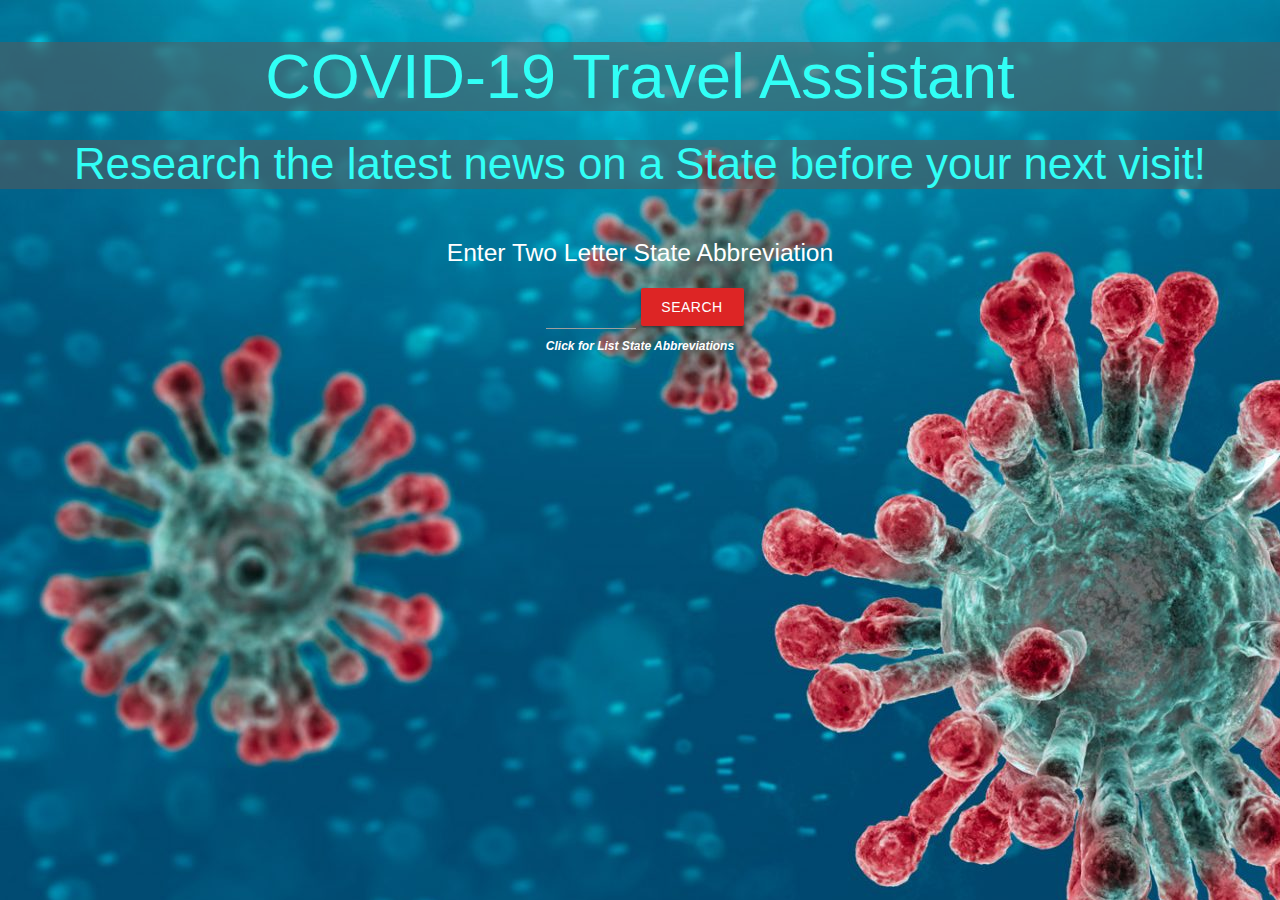
==== index.html @ 6c5f9a9b "changed news feed title" ====
<!DOCTYPE html>
<html lang="en">

<head>
  <meta http-equiv="Content-Type" content="text/html; charset=UTF-8" />
  <meta name="viewport" content="width=device-width, initial-scale=1, maximum-scale=1.0" />
  <title>COVID-19 Travel Assistant</title>
  <!-- CSS  -->
  <link href="https://fonts.googleapis.com/icon?family=Material+Icons" rel="stylesheet">
  <link href="assets/materialize.css" type="text/css" rel="stylesheet" media="screen,projection" />
  <link href="assets/style.css" type="text/css" rel="stylesheet" media="screen,projection" />
  <link rel="icon" href="assets/images/covid-19-favicon.png" type="image/png">
</head>

<body>

  <body>
    <header>
      <h1 class="display-1 title" id="title">COVID-19 Travel Assistant</h1>
      <h3 class="display-1 title">Research the latest news on a State before your next visit! </h3>

    </header>
    ​
    <!-- NAV Bar -->
    <div class="nav-wrapper container">
      <form class="center-align">
        <!-- NEW NEW NEW -->
        <h5 class="white-text">Enter Two Letter State Abbreviation</h5>
        <input class="card l2 s12" id="citySearch" size="40" type="search" required>
        <button class="btn btn-outline-success searches" id="searchBtn" type="submit">Search</button>
        <!-- NEW NEW NEW -->
        <div> <a class="white-text" href="https://abbreviations.yourdictionary.com/articles/state-abbrev.html" target="_blank"><small><b>Click for List State Abbreviations</b></small></a></div>
      </form>
    </div>
    
    <Main class="main container hide" id="main">
      <div class="row container">
        <div class="col l4 s12 card-panel currentData">
          <div class="current"><b>State</b>: <span id="state"></span> <span id="stateScore"> </span></div>
          <div class="current"><b>Population</b>: <span id="population"></span> </div>
          <div class="current"><b>Total Cases</b>: <span id="cases"></span> <span id="casesPerc"></span> </div>
          <div class="current"><b>Total Deaths</b>: <span id="deaths"></span> <span id="deathsPerc"></span> </div>
          <div class="current"><b>Total Recovered</b>: <span id="recovered"></span> <span id="recoveredPerc"></span>
          </div>
          <div class="current"><b>Currently Active</b>: <span id="active"></span> <span id="activePerc"> </span>
          </div>
          <div class="current"><b>New Cases</b>: <span id="newCases"></span> <span id="newCasesPerc"> </span>
          </div>
          <div class="current"><b>Current Hospitalizations</b>: <span id="hospitalizations"></span> </div>
          <div class="current"><b>Current in ICU</b>: <span id="icu"></span> </div>
          <div class="current"><b>Current On Ventilator</b>: <span id="ventilator"></span> </div>
          <div class="current" id="link"> </div>
          <br>
        </div>
        <div class="col l4 s12  center-align">
          <h4 id="DestInd s3">Destination Indicator</h4>
          <img class="image s3" id="indicator" src="" alt="">
        </div>
        <div class="col l4 s12 card-panel">
          <h5>Analysis</h5>
          <div class="guidlines" id="analyis"> </div>
          <br>
        </div>
        ​
      </div>
    </Main>
    <footer class="page-footer teal hide" id="footer">
      <div class="row container">
        <div class="col l6 s12">
          <h2 class="white-text ">State News</h2>
        </div>
        <!-- News Article 1 -->
        <h5 class="col l8 s12 white-text " id="headline0"> </h5>
        <div class="col l3 s12 white-text" id="div0"> <img class="image" id="image0" src="" alt="" width="125"
            height="75"> </div>
        <!-- News Article 2 -->
        <h5 class="col l8 s12 white-text " id="headline1"> </h5>
        <div class="col l3 s12 white-text" id="div1"> <img class="image" id="image1" src="" alt="" width="125"
            height="75"> </div>
        <!-- News Article 3 -->
        <h5 class="col l8 s12 white-text " id="headline2"> </h5>
        <div class="col l3 s12 white-text" id="div2"> <img class="image" id="image2" src="" alt="" width="125"
            height="75"> </div>
        <!-- News Article 4 -->
        <h5 class="col l8 s12 white-text " id="headline3"> </h5>
        <div class="col l3 s12 white-text" id="div3"> <img class="image" id="image3" src="" alt="" width="125"
            height="75"> </div>
        <!-- News Article 5 -->
        <h5 class="col l8 s12 white-text " id="headline4"> </h5>
        <div class="col l3 s12 white-text" id="div4"> <img class="image" id="image4" src="" alt="" width="125"
            height="75"> </div>
        <!-- News Article 6 -->
        <h5 class="col l8 s12 white-text " id="headline5"> </h5>
        <div class="col l3 s12 white-text" id="div5"> <img class="image" id="image5" src="" alt="" width="125"
            height="75"> </div>
        <!-- News Article 7 -->
        <h5 class="col l8 s12 white-text " id="headline6"> </h5>
        <div class="col l3 s12 white-text" id="div6"> <img class="image" id="image6" src="" alt="" width="125"
            height="75"> </div>
        <!-- News Article 8 -->
        <h5 class="col l8 s12 white-text " id="headline7"> </h5>
        <div class="col l3 s12 white-text" id="div7"> <img class="image" id="image7" src="" alt="" width="125"
            height="75"> </div>
        <!-- News Article 9 -->
        <h5 class="col l8 s12 white-text " id="headline8"> </h5>
        <div class="col l3 s12 white-text" id="div8"> <img class="image" id="image8" src="" alt="" width="125"
            height="75"> </div>
        <!-- News Article 10 -->
        <h5 class="col l8 s12 white-text " id="headline9"> </h5>
        <div class="col l3 s12 white-text" id="div9"> <img class="image" id="image9" src="" alt="" width="125"
            height="75"> </div>
      </div>
      <div class="footer-copyright">
        <div class="container">
          © 2020 Copyright
        </div>
      </div>
    </footer>
    <!--  Scripts-->
    <script src="https://code.jquery.com/jquery-2.1.1.min.js"></script>
    <script src="js/materialize.js"></script>
    <script src="js/init.js"></script>
    <script src="https://code.jquery.com/jquery-3.4.1.min.js"></script>
    <script src="https://cdnjs.cloudflare.com/ajax/libs/moment.js/2.24.0/moment.min.js"></script>
    <script src="./js/script.js"></script>
  </body>

</html>
---- assets/style.css ----
/* Custom Stylesheet */
/**
 * Use this file to override Materialize files so you can update
 * the core Materialize files in the future
 *
 * Made By MaterializeCSS.com
 */

 .icon-block {
  padding: 0 15px;
}

.icon-block .material-icons {
	font-size: inherit;
}

/* body {
  background-image: url(Materialize2\covid.jpg);
} */

#indicator {
  margin-left: auto;
  margin-right: auto;
} 

body {
  font-family: 'Open Sans', sans-serif;
  font-size: 16px;
  line-height: 1;
  background-image: url(images/COVID2.jpg);
  background-attachment: fixed;
}

h2,h3 {
  color: white;
}

h4 {
  color: white;
}

/* #title {
  background-color: rgba(90, 90, 90, 0.548);
  text-align: center;
  color: rgb(49, 255, 246);
} */

.title {
  background-color: rgba(90, 90, 90, 0.548);
  text-align: center;
  color: rgb(49, 255, 246);
}
/* 
.searchArea {
    margin-left: 20px;
} */

#searchHistory{
    margin-left: auto;
    margin-right: auto;
    text-align: center;
}
#search {
  padding-top: 10px;
}

#citySearch {
  text-align: center;
  width: 10%;
}

.card-panel {
  background-color: #b5eeff9f;
}

.current{
    padding-top: 10px;
    margin-top: 10px;
}

a {
  color: #5f5f5f;
  font-weight: bolder;
  font-style: italic;
}

/* .weatherCards {
    margin-left: 20px;
    padding-left: 5px;
    display: inline-block;
    text-align: left;
} */

.fiveDay {
    text-align: left;
    font-size: 16px; 
    flex-wrap: wrap;

}

.saveBtn {
  border-left: 1px solid black;
  border-top-right-radius: 15px;
  border-bottom-right-radius: 15px;
  background-color: #06AED5;
  color: white;
}

#clearBtn {
  float: right;
}

.text {
  text-align: justify;
  text-overflow: unset;
}

.searches{
  text-align: center;
  width: 103px;
  height: 38px;  
  font-size: 14px; 
  display: inline-block;    
}

#DestInd {
  text-align: center;
}

#indicator {
  margin: auto;
}

.footer-copyright {
  background-color: rgba(250, 111, 111, 0.397);
  text-align: center;
}
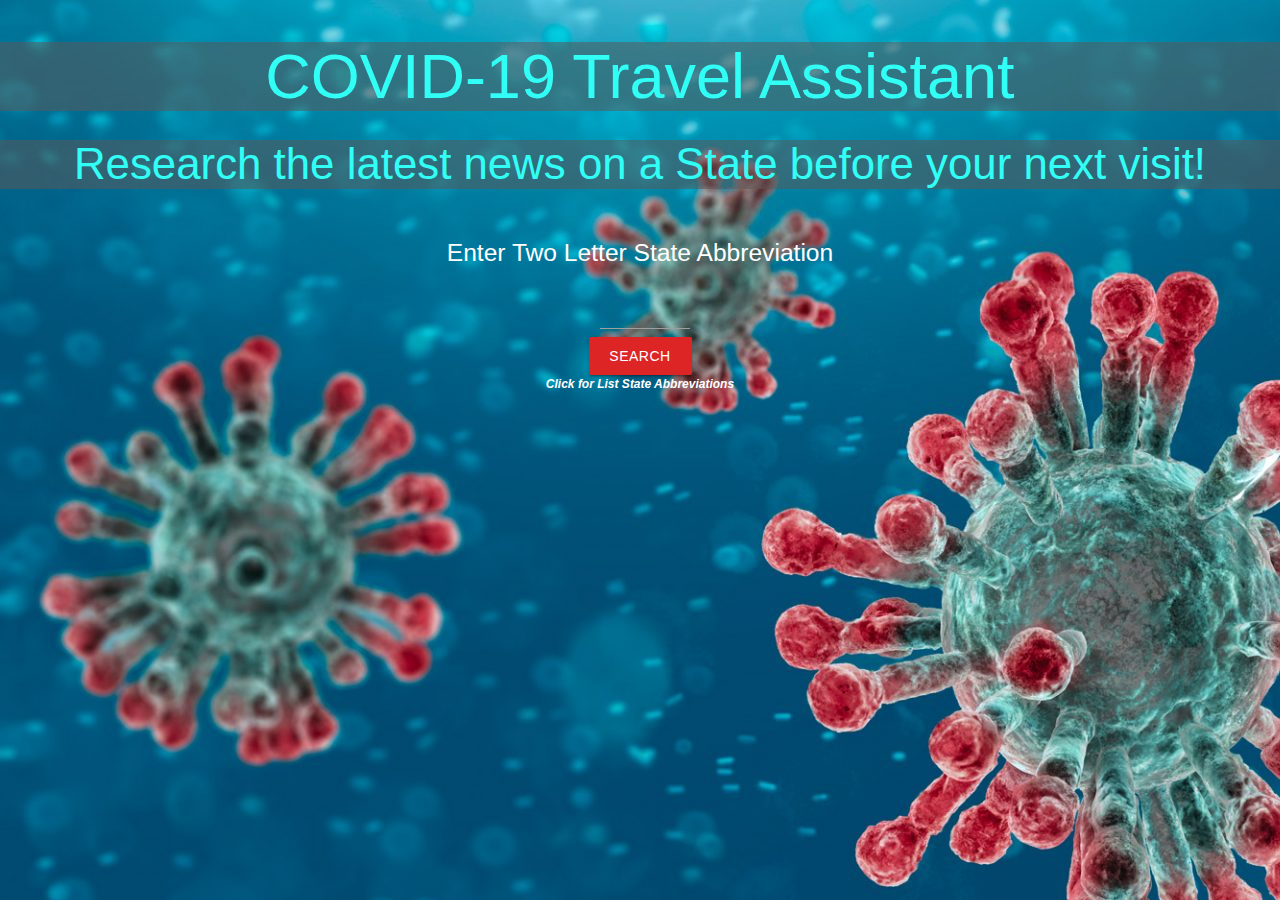
==== commit aa60e4b3: "columns" ====
--- a/index.html
+++ b/index.html
@@ -26,16 +26,17 @@
       <form class="center-align">
         <!-- NEW NEW NEW -->
         <h5 class="white-text">Enter Two Letter State Abbreviation</h5>
-        <input class="card l2 s12" id="citySearch" size="40" type="search" required>
+        <input class="card l2  s12" id="citySearch" size="40" type="search" required>
+        <br>
         <button class="btn btn-outline-success searches" id="searchBtn" type="submit">Search</button>
         <!-- NEW NEW NEW -->
         <div> <a class="white-text" href="https://abbreviations.yourdictionary.com/articles/state-abbrev.html" target="_blank"><small><b>Click for List State Abbreviations</b></small></a></div>
       </form>
     </div>
     
-    <Main class="main container hide" id="main">
-      <div class="row container">
-        <div class="col l4 s12 card-panel currentData">
+    <Main class="main hide container" id="main">
+      <div class="row container center-align">
+        <div class="col l3 offset-l1 s12 card-panel currentData">
           <div class="current"><b>State</b>: <span id="state"></span> <span id="stateScore"> </span></div>
           <div class="current"><b>Population</b>: <span id="population"></span> </div>
           <div class="current"><b>Total Cases</b>: <span id="cases"></span> <span id="casesPerc"></span> </div>
@@ -52,11 +53,11 @@
           <div class="current" id="link"> </div>
           <br>
         </div>
-        <div class="col l4 s12  center-align">
+        <div class="col l3  s12  center-align">
           <h4 id="DestInd s3">Destination Indicator</h4>
           <img class="image s3" id="indicator" src="" alt="">
         </div>
-        <div class="col l4 s12 card-panel">
+        <div class="col l3 s12 card-panel">
           <h5>Analysis</h5>
           <div class="guidlines" id="analyis"> </div>
           <br>
@@ -64,49 +65,49 @@
         ​
       </div>
     </Main>
-    <footer class="page-footer teal hide" id="footer">
+    <footer class="page-footer teal hide container" id="footer">
       <div class="row container">
-        <div class="col l6 s12">
-          <h2 class="white-text ">State News</h2>
+        <div class="col l6 offset-l3 s12 ">
+          <h2 class="white-text">Related Top State News</h2>
         </div>
         <!-- News Article 1 -->
-        <h5 class="col l8 s12 white-text " id="headline0"> </h5>
+        <h5 class="col l8 offset-l1 offset-l1 s12 white-text " id="headline0"> </h5>
         <div class="col l3 s12 white-text" id="div0"> <img class="image" id="image0" src="" alt="" width="125"
             height="75"> </div>
         <!-- News Article 2 -->
-        <h5 class="col l8 s12 white-text " id="headline1"> </h5>
+        <h5 class="col l8 offset-l1 s12 white-text " id="headline1"> </h5>
         <div class="col l3 s12 white-text" id="div1"> <img class="image" id="image1" src="" alt="" width="125"
             height="75"> </div>
         <!-- News Article 3 -->
-        <h5 class="col l8 s12 white-text " id="headline2"> </h5>
+        <h5 class="col l8 offset-l1 s12 white-text " id="headline2"> </h5>
         <div class="col l3 s12 white-text" id="div2"> <img class="image" id="image2" src="" alt="" width="125"
             height="75"> </div>
         <!-- News Article 4 -->
-        <h5 class="col l8 s12 white-text " id="headline3"> </h5>
+        <h5 class="col l8 offset-l1 s12 white-text " id="headline3"> </h5>
         <div class="col l3 s12 white-text" id="div3"> <img class="image" id="image3" src="" alt="" width="125"
             height="75"> </div>
         <!-- News Article 5 -->
-        <h5 class="col l8 s12 white-text " id="headline4"> </h5>
+        <h5 class="col l8 offset-l1 s12 white-text " id="headline4"> </h5>
         <div class="col l3 s12 white-text" id="div4"> <img class="image" id="image4" src="" alt="" width="125"
             height="75"> </div>
         <!-- News Article 6 -->
-        <h5 class="col l8 s12 white-text " id="headline5"> </h5>
+        <h5 class="col l8 offset-l1 s12 white-text " id="headline5"> </h5>
         <div class="col l3 s12 white-text" id="div5"> <img class="image" id="image5" src="" alt="" width="125"
             height="75"> </div>
         <!-- News Article 7 -->
-        <h5 class="col l8 s12 white-text " id="headline6"> </h5>
+        <h5 class="col l8 offset-l1 s12 white-text " id="headline6"> </h5>
         <div class="col l3 s12 white-text" id="div6"> <img class="image" id="image6" src="" alt="" width="125"
             height="75"> </div>
         <!-- News Article 8 -->
-        <h5 class="col l8 s12 white-text " id="headline7"> </h5>
+        <h5 class="col l8 offset-l1 s12 white-text " id="headline7"> </h5>
         <div class="col l3 s12 white-text" id="div7"> <img class="image" id="image7" src="" alt="" width="125"
             height="75"> </div>
         <!-- News Article 9 -->
-        <h5 class="col l8 s12 white-text " id="headline8"> </h5>
+        <h5 class="col l8 offset-l1 s12 white-text " id="headline8"> </h5>
         <div class="col l3 s12 white-text" id="div8"> <img class="image" id="image8" src="" alt="" width="125"
             height="75"> </div>
         <!-- News Article 10 -->
-        <h5 class="col l8 s12 white-text " id="headline9"> </h5>
+        <h5 class="col l8 offset-l1 s12 white-text " id="headline9"> </h5>
         <div class="col l3 s12 white-text" id="div9"> <img class="image" id="image9" src="" alt="" width="125"
             height="75"> </div>
       </div>
@@ -125,4 +126,4 @@
     <script src="./js/script.js"></script>
   </body>
 
-</html>+</html>
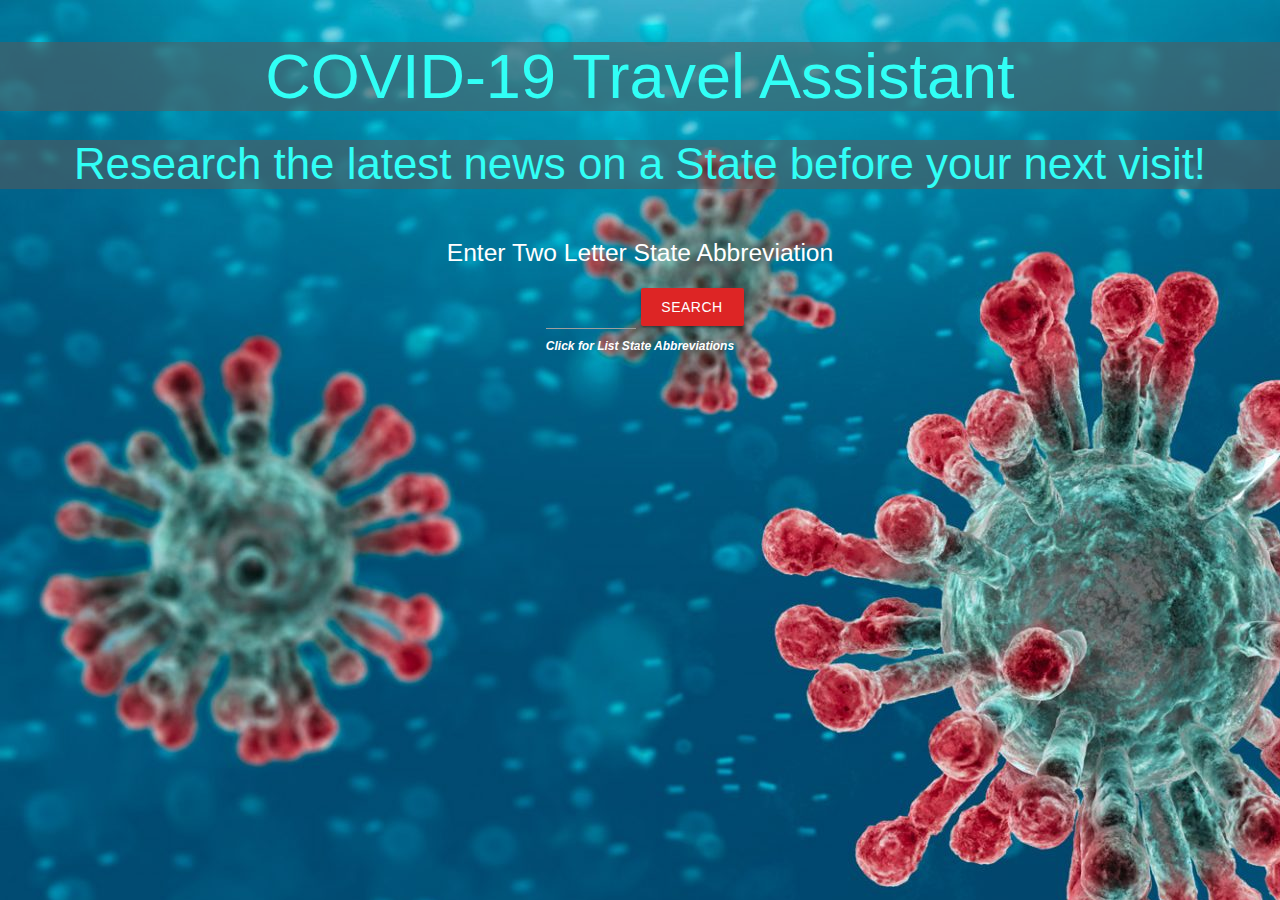
==== commit e9fff21a: "fixed align" ====
--- a/index.html
+++ b/index.html
@@ -27,16 +27,16 @@
         <!-- NEW NEW NEW -->
         <h5 class="white-text">Enter Two Letter State Abbreviation</h5>
         <input class="card l2  s12" id="citySearch" size="40" type="search" required>
-        <br>
+        
         <button class="btn btn-outline-success searches" id="searchBtn" type="submit">Search</button>
         <!-- NEW NEW NEW -->
         <div> <a class="white-text" href="https://abbreviations.yourdictionary.com/articles/state-abbrev.html" target="_blank"><small><b>Click for List State Abbreviations</b></small></a></div>
       </form>
     </div>
     
-    <Main class="main hide container" id="main">
-      <div class="row container center-align">
-        <div class="col l3 offset-l1 s12 card-panel currentData">
+    <Main class="main hide row container" id="main">
+      <div class="row container">
+        <div class="col l4 m3 s12 card-panel currentData">
           <div class="current"><b>State</b>: <span id="state"></span> <span id="stateScore"> </span></div>
           <div class="current"><b>Population</b>: <span id="population"></span> </div>
           <div class="current"><b>Total Cases</b>: <span id="cases"></span> <span id="casesPerc"></span> </div>
@@ -53,25 +53,25 @@
           <div class="current" id="link"> </div>
           <br>
         </div>
-        <div class="col l3  s12  center-align">
+        <div class="col l4 m3 offset-m1 s12 center-align">
           <h4 id="DestInd s3">Destination Indicator</h4>
           <img class="image s3" id="indicator" src="" alt="">
         </div>
-        <div class="col l3 s12 card-panel">
-          <h5>Analysis</h5>
+        <div class="col l4 m3 offset-m1 s12 card-panel">
+          <h5 class="center-align">Analysis</h5>
           <div class="guidlines" id="analyis"> </div>
           <br>
         </div>
         ​
-      </div>
+      
     </Main>
     <footer class="page-footer teal hide container" id="footer">
       <div class="row container">
         <div class="col l6 offset-l3 s12 ">
-          <h2 class="white-text">Related Top State News</h2>
+          <h2 class="white-text">State News</h2>
         </div>
         <!-- News Article 1 -->
-        <h5 class="col l8 offset-l1 offset-l1 s12 white-text " id="headline0"> </h5>
+        <h5 class="col l8 offset-l1  s12 white-text " id="headline0"> </h5>
         <div class="col l3 s12 white-text" id="div0"> <img class="image" id="image0" src="" alt="" width="125"
             height="75"> </div>
         <!-- News Article 2 -->
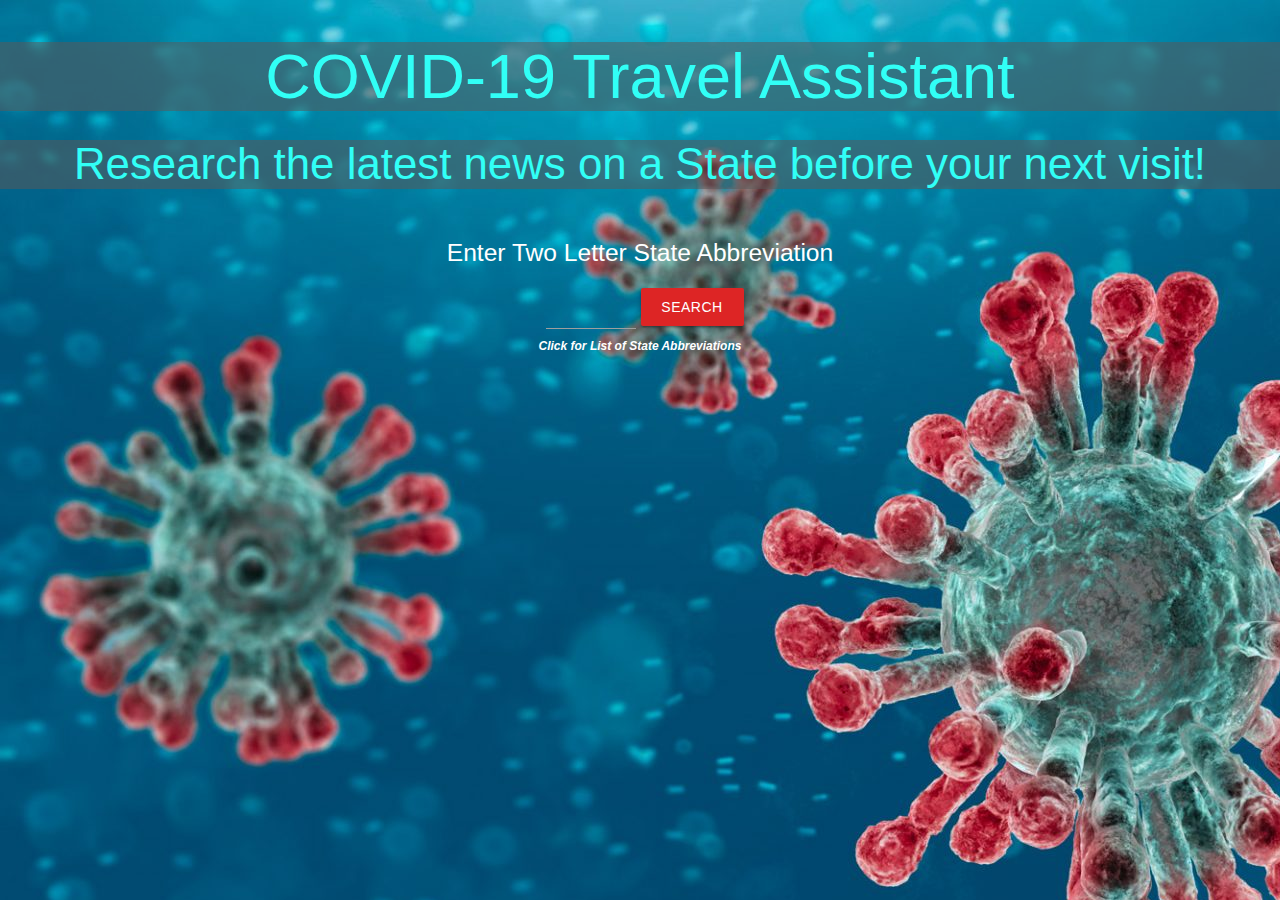
==== commit 1237dac2: "Added of to search instruction" ====
--- a/index.html
+++ b/index.html
@@ -30,7 +30,7 @@
         
         <button class="btn btn-outline-success searches" id="searchBtn" type="submit">Search</button>
         <!-- NEW NEW NEW -->
-        <div> <a class="white-text" href="https://abbreviations.yourdictionary.com/articles/state-abbrev.html" target="_blank"><small><b>Click for List State Abbreviations</b></small></a></div>
+        <div> <a class="white-text" href="https://abbreviations.yourdictionary.com/articles/state-abbrev.html" target="_blank"><small><b>Click for List of State Abbreviations</b></small></a></div>
       </form>
     </div>
     
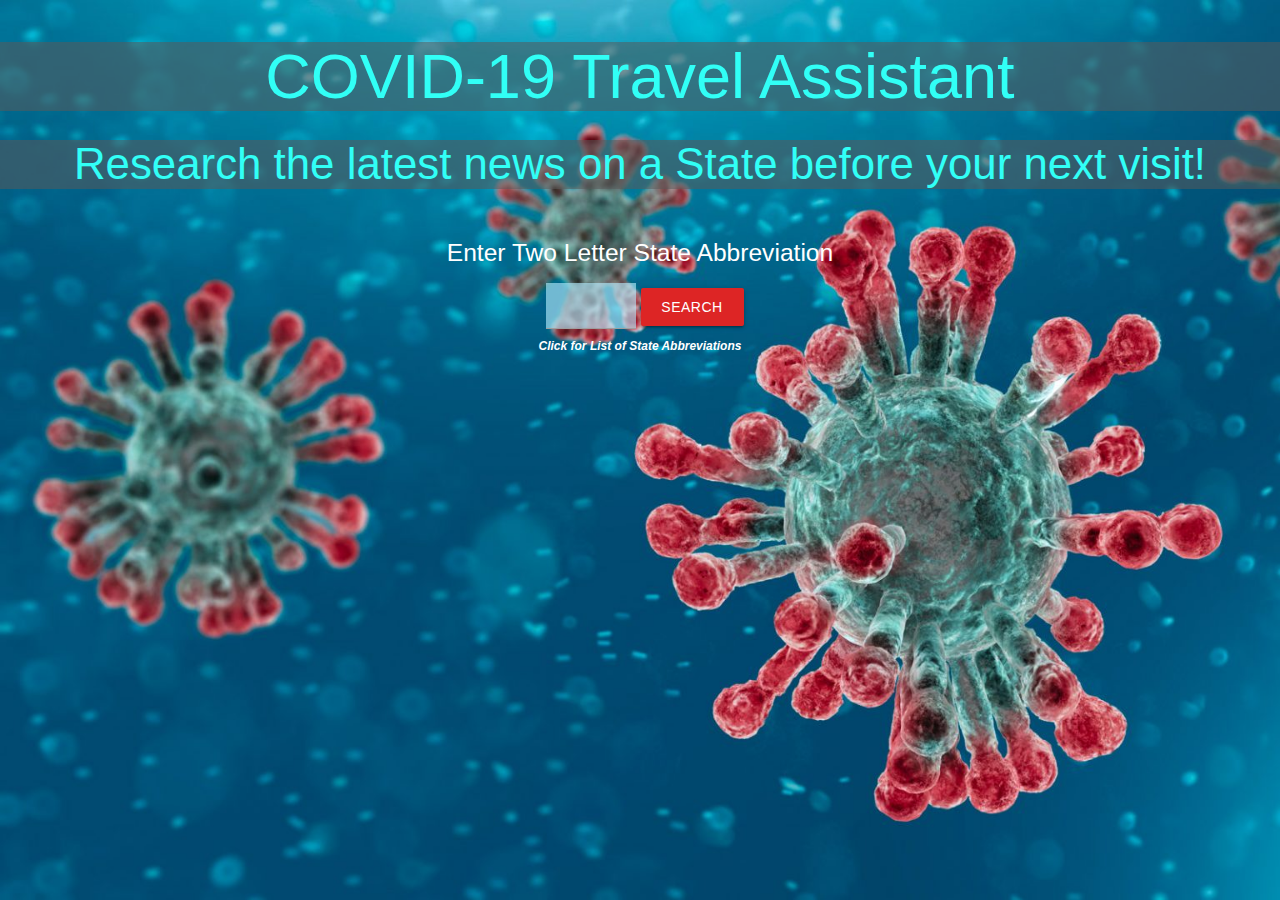
==== commit 8722435e: "deleted console.logs, changed city to state search" ====
--- a/index.html
+++ b/index.html
@@ -5,7 +5,7 @@
   <meta http-equiv="Content-Type" content="text/html; charset=UTF-8" />
   <meta name="viewport" content="width=device-width, initial-scale=1, maximum-scale=1.0" />
   <title>COVID-19 Travel Assistant</title>
-  <!-- CSS  -->
+  <!-- CSS -->
   <link href="https://fonts.googleapis.com/icon?family=Material+Icons" rel="stylesheet">
   <link href="assets/materialize.css" type="text/css" rel="stylesheet" media="screen,projection" />
   <link href="assets/style.css" type="text/css" rel="stylesheet" media="screen,projection" />
@@ -17,26 +17,25 @@
   <body>
     <header>
       <h1 class="display-1 title" id="title">COVID-19 Travel Assistant</h1>
-      <h3 class="display-1 title">Research the latest news on a State before your next visit! </h3>
-
+      <h3 class="display-1 title">Research the latest news on a State before your next visit!</h3>
     </header>
     ​
     <!-- NAV Bar -->
-    <div class="nav-wrapper container">
+    <section class="nav-wrapper container">
       <form class="center-align">
-        <!-- NEW NEW NEW -->
         <h5 class="white-text">Enter Two Letter State Abbreviation</h5>
-        <input class="card l2  s12" id="citySearch" size="40" type="search" required>
-        
+        <input class="card l2  s12" id="stateSearch" size="40" type="search" required>
+
         <button class="btn btn-outline-success searches" id="searchBtn" type="submit">Search</button>
-        <!-- NEW NEW NEW -->
-        <div> <a class="white-text" href="https://abbreviations.yourdictionary.com/articles/state-abbrev.html" target="_blank"><small><b>Click for List of State Abbreviations</b></small></a></div>
+        <div> <a class="white-text" href="https://abbreviations.yourdictionary.com/articles/state-abbrev.html"
+            target="_blank"><small><b>Click for List of State Abbreviations</b></small></a></div>
       </form>
-    </div>
-    
-    <Main class="main hide row container" id="main">
-      <div class="row container">
-        <div class="col l4 m3 s12 card-panel currentData">
+    </section>
+
+    <!-- Statistics Card-->
+    <main class="main hide row container" id="main">
+      <article class="row container">
+        <section class="col l4 m3 s12 card-panel currentData">
           <div class="current"><b>State</b>: <span id="state"></span> <span id="stateScore"> </span></div>
           <div class="current"><b>Population</b>: <span id="population"></span> </div>
           <div class="current"><b>Total Cases</b>: <span id="cases"></span> <span id="casesPerc"></span> </div>
@@ -52,62 +51,64 @@
           <div class="current"><b>Current On Ventilator</b>: <span id="ventilator"></span> </div>
           <div class="current" id="link"> </div>
           <br>
-        </div>
-        <div class="col l4 m3 offset-m1 s12 center-align">
+        </section>
+
+        <section class="col l4 m3 offset-m1 s12 center-align">
           <h4 id="DestInd s3">Destination Indicator</h4>
           <img class="image s3" id="indicator" src="" alt="">
-        </div>
-        <div class="col l4 m3 offset-m1 s12 card-panel">
+        </section>
+
+        <section class="col l4 m3 offset-m1 s12 card-panel">
           <h5 class="center-align">Analysis</h5>
           <div class="guidlines" id="analyis"> </div>
           <br>
-        </div>
-        ​
-      
+        </section>
+      </article>
+
     </Main>
     <footer class="page-footer teal hide container" id="footer">
       <div class="row container">
-        <div class="col l6 offset-l3 s12 ">
+        <div class="col l12 s12 ">
           <h2 class="white-text">State News</h2>
         </div>
         <!-- News Article 1 -->
-        <h5 class="col l8 offset-l1  s12 white-text " id="headline0"> </h5>
+        <h5 class="col l9  s12 white-text " id="headline0"> </h5>
         <div class="col l3 s12 white-text" id="div0"> <img class="image" id="image0" src="" alt="" width="125"
             height="75"> </div>
         <!-- News Article 2 -->
-        <h5 class="col l8 offset-l1 s12 white-text " id="headline1"> </h5>
+        <h5 class="col l9 s12 white-text " id="headline1"> </h5>
         <div class="col l3 s12 white-text" id="div1"> <img class="image" id="image1" src="" alt="" width="125"
             height="75"> </div>
         <!-- News Article 3 -->
-        <h5 class="col l8 offset-l1 s12 white-text " id="headline2"> </h5>
+        <h5 class="col l9 s12 white-text " id="headline2"> </h5>
         <div class="col l3 s12 white-text" id="div2"> <img class="image" id="image2" src="" alt="" width="125"
             height="75"> </div>
         <!-- News Article 4 -->
-        <h5 class="col l8 offset-l1 s12 white-text " id="headline3"> </h5>
+        <h5 class="col l9 s12 white-text " id="headline3"> </h5>
         <div class="col l3 s12 white-text" id="div3"> <img class="image" id="image3" src="" alt="" width="125"
             height="75"> </div>
         <!-- News Article 5 -->
-        <h5 class="col l8 offset-l1 s12 white-text " id="headline4"> </h5>
+        <h5 class="col l9 s12 white-text " id="headline4"> </h5>
         <div class="col l3 s12 white-text" id="div4"> <img class="image" id="image4" src="" alt="" width="125"
             height="75"> </div>
         <!-- News Article 6 -->
-        <h5 class="col l8 offset-l1 s12 white-text " id="headline5"> </h5>
+        <h5 class="col l9 s12 white-text " id="headline5"> </h5>
         <div class="col l3 s12 white-text" id="div5"> <img class="image" id="image5" src="" alt="" width="125"
             height="75"> </div>
         <!-- News Article 7 -->
-        <h5 class="col l8 offset-l1 s12 white-text " id="headline6"> </h5>
+        <h5 class="col l9 s12 white-text " id="headline6"> </h5>
         <div class="col l3 s12 white-text" id="div6"> <img class="image" id="image6" src="" alt="" width="125"
             height="75"> </div>
         <!-- News Article 8 -->
-        <h5 class="col l8 offset-l1 s12 white-text " id="headline7"> </h5>
+        <h5 class="col l9 s12 white-text " id="headline7"> </h5>
         <div class="col l3 s12 white-text" id="div7"> <img class="image" id="image7" src="" alt="" width="125"
             height="75"> </div>
         <!-- News Article 9 -->
-        <h5 class="col l8 offset-l1 s12 white-text " id="headline8"> </h5>
+        <h5 class="col l9 s12 white-text " id="headline8"> </h5>
         <div class="col l3 s12 white-text" id="div8"> <img class="image" id="image8" src="" alt="" width="125"
             height="75"> </div>
         <!-- News Article 10 -->
-        <h5 class="col l8 offset-l1 s12 white-text " id="headline9"> </h5>
+        <h5 class="col l9 s12 white-text " id="headline9"> </h5>
         <div class="col l3 s12 white-text" id="div9"> <img class="image" id="image9" src="" alt="" width="125"
             height="75"> </div>
       </div>
@@ -126,4 +127,4 @@
     <script src="./js/script.js"></script>
   </body>
 
-</html>
+</html>--- a/assets/style.css
+++ b/assets/style.css
@@ -14,10 +14,6 @@
 	font-size: inherit;
 }
 
-/* body {
-  background-image: url(Materialize2\covid.jpg);
-} */
-
 #indicator {
   margin-left: auto;
   margin-right: auto;
@@ -29,6 +25,8 @@
   line-height: 1;
   background-image: url(images/COVID2.jpg);
   background-attachment: fixed;
+  background-repeat: no-repeat;
+  background-size: cover;
 }
 
 h2,h3 {
@@ -39,34 +37,16 @@
   color: white;
 }
 
-/* #title {
-  background-color: rgba(90, 90, 90, 0.548);
-  text-align: center;
-  color: rgb(49, 255, 246);
-} */
-
 .title {
   background-color: rgba(90, 90, 90, 0.548);
   text-align: center;
   color: rgb(49, 255, 246);
 }
-/* 
-.searchArea {
-    margin-left: 20px;
-} */
 
-#searchHistory{
-    margin-left: auto;
-    margin-right: auto;
-    text-align: center;
-}
-#search {
-  padding-top: 10px;
-}
-
-#citySearch {
+#stateSearch {
   text-align: center;
   width: 10%;
+  background-color: #b5eeff9f;
 }
 
 .card-panel {
@@ -82,20 +62,6 @@
   color: #5f5f5f;
   font-weight: bolder;
   font-style: italic;
-}
-
-/* .weatherCards {
-    margin-left: 20px;
-    padding-left: 5px;
-    display: inline-block;
-    text-align: left;
-} */
-
-.fiveDay {
-    text-align: left;
-    font-size: 16px; 
-    flex-wrap: wrap;
-
 }
 
 .saveBtn {
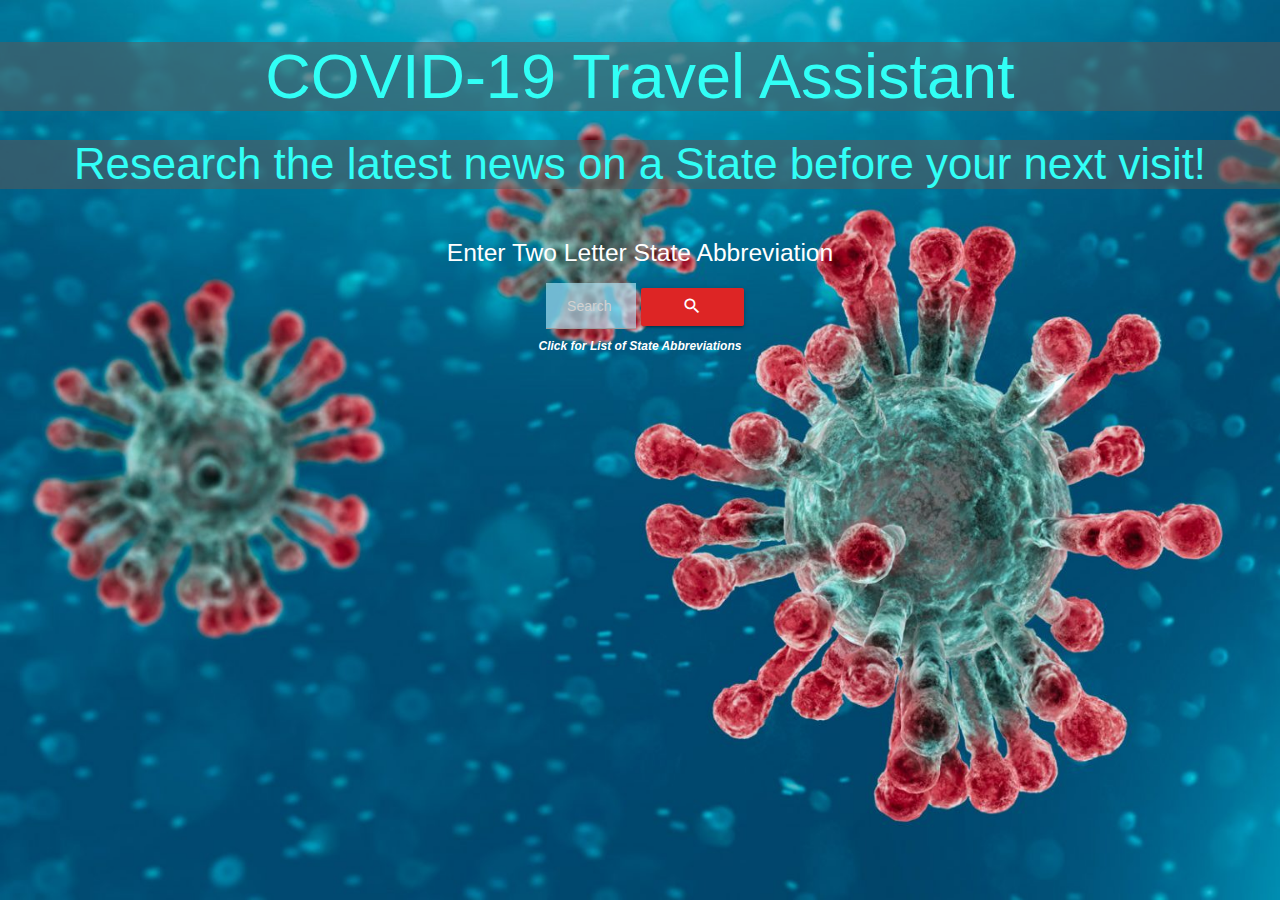
==== commit 38767a36: "adding fanciness" ====
--- a/index.html
+++ b/index.html
@@ -24,9 +24,8 @@
     <section class="nav-wrapper container">
       <form class="center-align">
         <h5 class="white-text">Enter Two Letter State Abbreviation</h5>
-        <input class="card l2  s12" id="stateSearch" size="40" type="search" required>
-
-        <button class="btn btn-outline-success searches" id="searchBtn" type="submit">Search</button>
+        <input placeholder="Search"class="card l2 s12" id="stateSearch" size="40" type="search" required>
+        <button class="btn btn-outline-success searches" id="searchBtn" type="submit"><i class="large material-icons">search</i></button>
         <div> <a class="white-text" href="https://abbreviations.yourdictionary.com/articles/state-abbrev.html"
             target="_blank"><small><b>Click for List of State Abbreviations</b></small></a></div>
       </form>
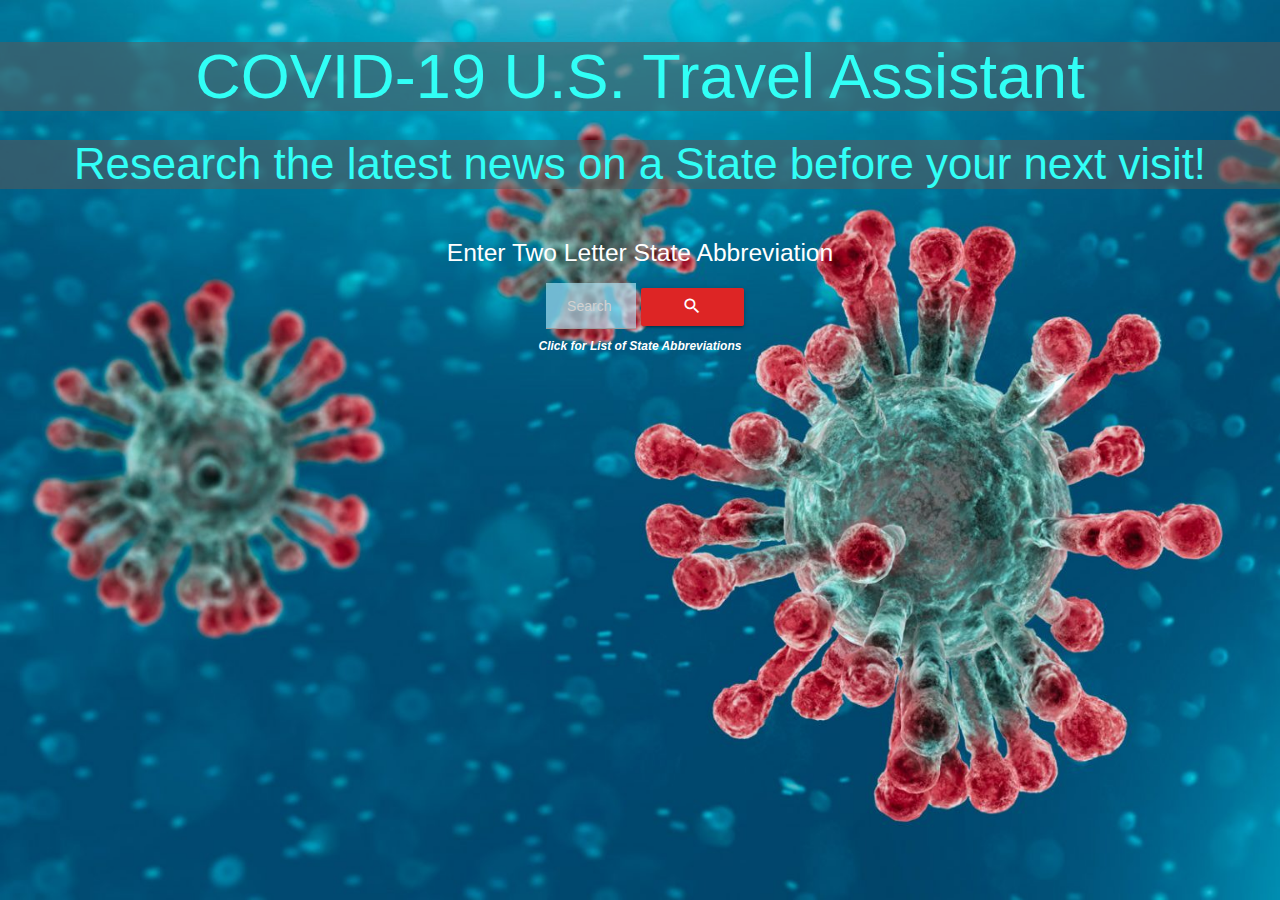
==== commit 864bbafd: "add edits to title" ====
--- a/index.html
+++ b/index.html
@@ -4,7 +4,7 @@
 <head>
   <meta http-equiv="Content-Type" content="text/html; charset=UTF-8" />
   <meta name="viewport" content="width=device-width, initial-scale=1, maximum-scale=1.0" />
-  <title>COVID-19 Travel Assistant</title>
+  <title>COVID-19 U.S. Travel Assistant</title>
   <!-- CSS -->
   <link href="https://fonts.googleapis.com/icon?family=Material+Icons" rel="stylesheet">
   <link href="assets/materialize.css" type="text/css" rel="stylesheet" media="screen,projection" />
@@ -16,7 +16,7 @@
 
   <body>
     <header>
-      <h1 class="display-1 title" id="title">COVID-19 Travel Assistant</h1>
+      <h1 class="display-1 title" id="title">COVID-19 U.S. Travel Assistant</h1>
       <h3 class="display-1 title">Research the latest news on a State before your next visit!</h3>
     </header>
     ​
